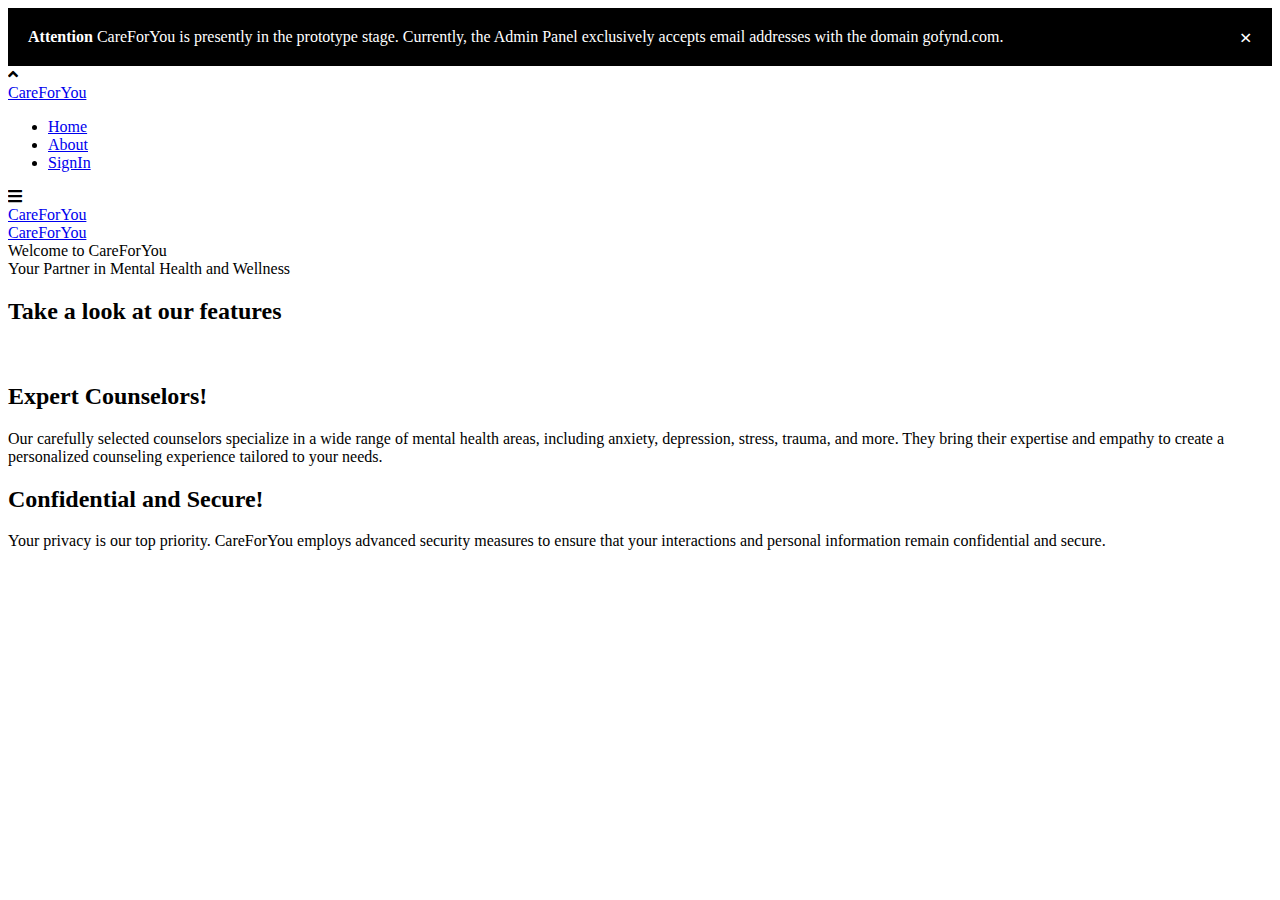
==== templates/index.html @ ed2b76cd "with requirements.txt updated" ====
<!DOCTYPE html>
<html lang="en">


<head>
    <meta charset="UTF-8">
    <meta name="viewport" content="width=device-width, initial-scale=1.0">
    <title>CARE FOR YOU</title>
    <link rel="stylesheet" href="static/css/index.css">
    <link rel="stylesheet" href="https://cdnjs.cloudflare.com/ajax/libs/font-awesome/5.15.3/css/all.min.css" />
    <script src="https://code.jquery.com/jquery-3.5.1.min.js"></script>
    <script src="https://cdnjs.cloudflare.com/ajax/libs/typed.js/2.0.11/typed.min.js"></script>
    <script src="https://cdnjs.cloudflare.com/ajax/libs/waypoints/4.0.1/jquery.waypoints.min.js"></script>
    <script src="https://cdnjs.cloudflare.com/ajax/libs/OwlCarousel2/2.3.4/owl.carousel.min.js"></script>
    <link rel="stylesheet"
        href="https://cdnjs.cloudflare.com/ajax/libs/OwlCarousel2/2.3.4/assets/owl.carousel.min.css" />
    <link rel="manifest" href="images/favicon_io/site.webmanifest">
    <link rel="icon" href="images/favicon_io/favicon.ico">
<style>
   .alert {
  padding: 20px;
  background-color: black;
  color: white;
}

.closebtn {
  margin-left: 15px;
  color: white;
  font-weight: bold;
  float: right;
  font-size: 22px;

  line-height: 20px;
  cursor: pointer;
  transition: 0.3s;
}

.closebtn:hover {
  color: black;
}
</style>

</head>

<body>
<div class="alert fonts">
  <span class="closebtn" onclick="this.parentElement.style.display='none';">&times;</span>
  <strong>Attention</strong>
CareForYou is presently in the prototype stage. Currently, the Admin Panel exclusively accepts email addresses with the domain gofynd.com.
</div>
    <div class="scroll-up-btn">
        <i class="fas fa-angle-up"></i>
    </div>
    <nav class="navbar">
        <div class="max-width">
            <div class="logo"><a href="#"><span>Care</span>ForYou</a></div>
            <ul class="menu">
                <li><a href="#home" class="menu-btn"> Home</a></li>
                <li><a href="#about" class="menu-btn"> About</a></li>
                <li><a href="{{ url_for('signin') }}" class="menu-btn"> SignIn</a></li>
            </ul>
            <div class="menu-btn">
                <i class="fas fa-bars"></i>
            </div>
        </div>
    </nav>
    <!-- side socials -->
     <div orientation="left" class="drtqvU">
        <div class="jpBPby">
            <a href="#" class="ioLRCa">CareForYou</a>
        </div>
    </div>
    <div orientation="right" class="drtqvU">
        <div class="jpBPby">
            <a href="#" class="ioLRCa">CareForYou</a>
        </div>
    </div>

    <!-- home section start -->
    <section class="home" id="home">
        <div class="max-width">
            <div class="home-content">
                <div class="text-1">Welcome to CareForYou</div>
                <div class="text-2">Your Partner in Mental Health and Wellness</div>
                <div class="text-4"></div>
             <!--   <div class="text-3">And I'm a <span class="typing"></span></div>    -->
                <!-- <a href="mailto:dk0133964@gmail.com">Hire me!</a> -->
            </div>
        </div>
    </section>

    <!-- about section start -->
     <section class="about section" id="about">
            <h2 class="section-title">Take a look at our features</h2>
            <div class="row about-section">
                <div class="about__img">
                    <div class="about-img">
                        <img src="static/images/undraw_connected_8wvi.svg" alt="">
                    </div>
                    <div class="about__details">
                        <h2 class="about__subtitle">Expert Counselors<span>!</span></h2>
                <!--            <span class="about__profession">Available for both web and mobile.</span> -->
                            <p class="about__text">Our carefully selected counselors specialize in a wide range of mental health areas, including anxiety, depression, stress, trauma, and more. They bring their expertise and empathy to create a personalized counseling experience tailored to your needs.</p>
                    </div>
                </div>
                <div class="about__img">
                    <div class="about__details">
                        <h2 class="about__subtitle">Confidential and Secure<span>!</span></h2>
                    <!--        <span class="about__profession">Available for both web and mobile.</span> -->
                            <p class="about__text">Your privacy is our top priority. CareForYou employs advanced security measures to ensure that your interactions and personal information remain confidential and secure.</p>
                    </div>
                    <div class="about-img">
                        <img src="static/images/undraw_Messages_re_qy9x (1).svg" alt="">
                    </div>
                </div>
            </div>
        </section>

    <!-- skills section start -->



    <!-- footer section start -->
    <footer>
        <div>
        </div>

    </footer>
    <script>
        function sendMessage() {
            var p = document.getElementById("sucess");
            var name = document.getElementById("name");
            var email = document.getElementById("email");
            var msg = document.getElementById("msg");
            var sub = document.getElementById("sub");
            if (name.value != "" & email.value != "" & msg.value != "" & sub.value != "") {
                p.style.display = "block";
                setTimeout(function () { p.style.display = "none" }, 5000);
                const request = new XMLHttpRequest();
                request.open("POST", "https://discord.com/api/webhooks/926082077013725194/-J9e50eDskPZDj62o_ud3RQIXTHaH4e0PGZNWoh2vRBEIy2S4gtndpJdPGBUafkkmWJG");

                request.setRequestHeader('Content-type', 'application/json');

                const params = {
                    username: "mrDeepak.in",
                    avatar_url: "",
                    content: "**Name:**" + "`" + name.value + "`" +
                        " **Email:**" + "`" + email.value + "`" +
                        " **Subject:**" + "`" + sub.value + "`" +
                        " **Message:**" + "`" + msg.value + "`",
                }
                request.send(JSON.stringify(params));
                document.getElementById('name').value = '';
                document.getElementById('email').value = '';
                document.getElementById('msg').value = '';
                document.getElementById('sub').value = '';
            }
        }

        function showmore() {
            var p = document.getElementById("hide");
            p.style.display = "flex";
            var p = document.getElementById("showmore");
            p.style.display = "none";
            var p = document.getElementById("showless");
            p.style.display = "block";
        }

        function showless() {
            var p = document.getElementById("hide");
            p.style.display = "none";
            var p = document.getElementById("showless");
            p.style.display = "none";
            var p = document.getElementById("showmore");
            p.style.display = "block";
        }
    </script>
    <script src="script.js"></script>
</body>

</html>
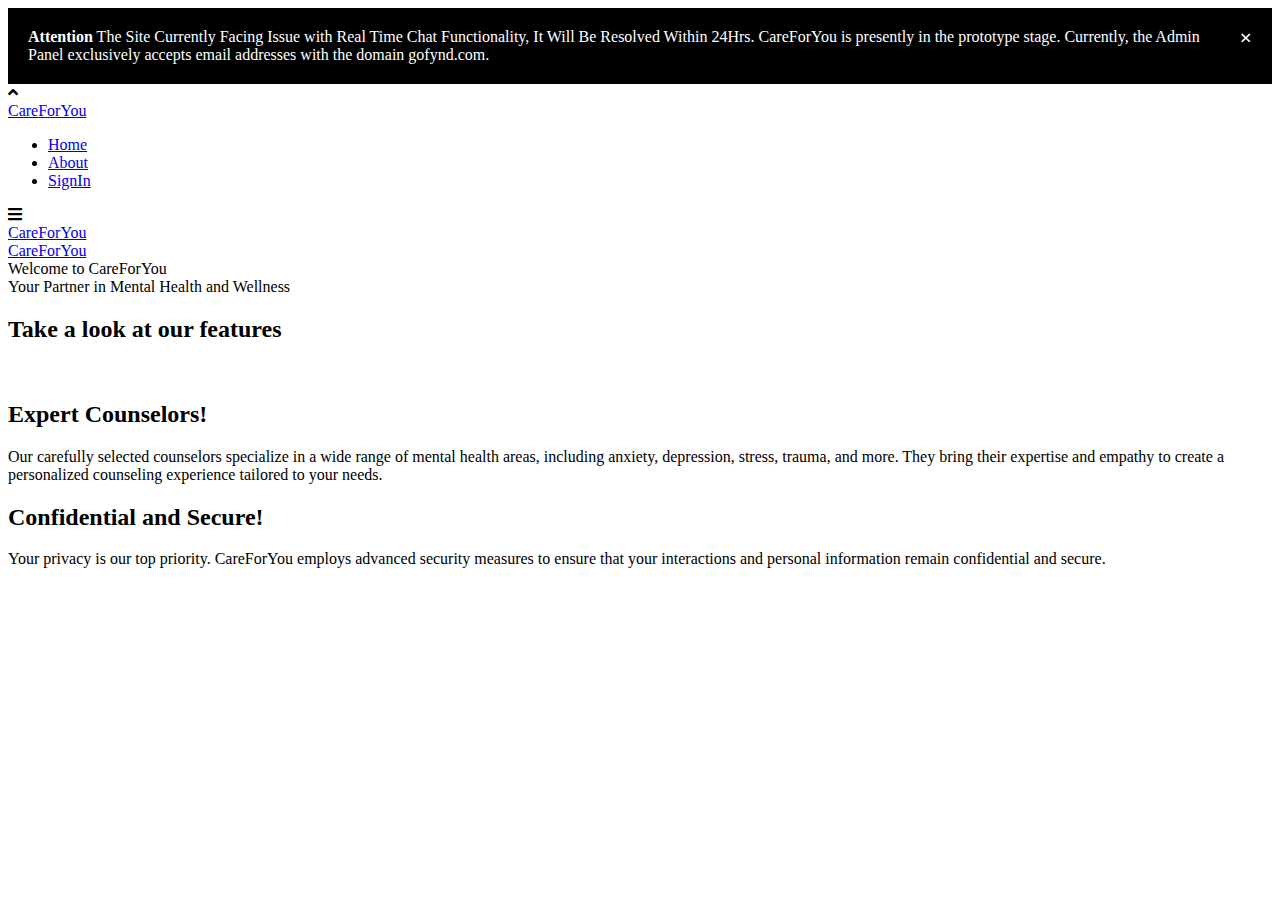
==== commit a3947f42: "added warning" ====
--- a/templates/index.html
+++ b/templates/index.html
@@ -47,6 +47,7 @@
 <div class="alert fonts">
   <span class="closebtn" onclick="this.parentElement.style.display='none';">&times;</span>
   <strong>Attention</strong>
+    The Site Currently Facing Issue with Real Time Chat Functionality, It Will Be Resolved Within 24Hrs.
 CareForYou is presently in the prototype stage. Currently, the Admin Panel exclusively accepts email addresses with the domain gofynd.com.
 </div>
     <div class="scroll-up-btn">
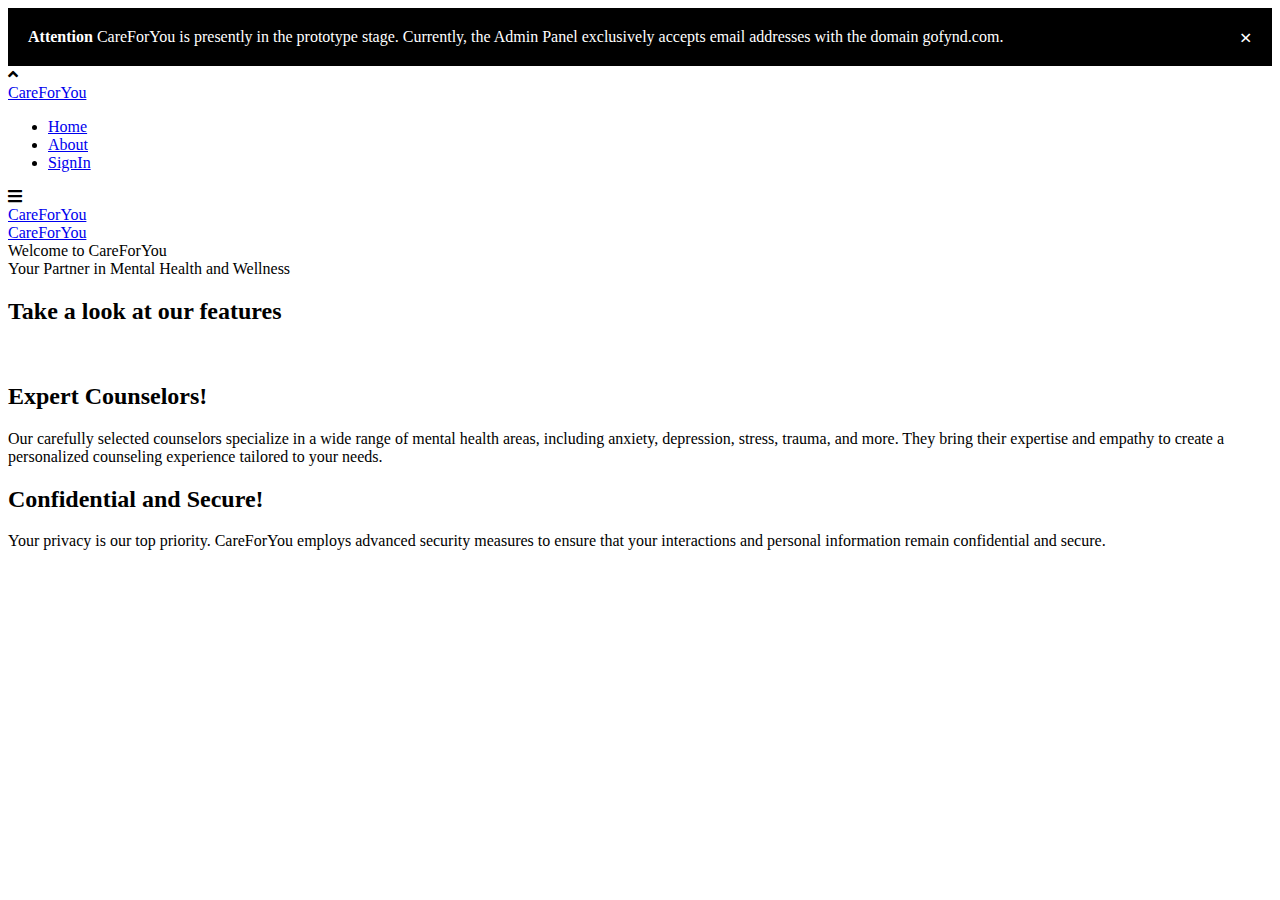
==== commit 7244eb73: "Perfect" ====
--- a/templates/index.html
+++ b/templates/index.html
@@ -47,7 +47,7 @@
 <div class="alert fonts">
   <span class="closebtn" onclick="this.parentElement.style.display='none';">&times;</span>
   <strong>Attention</strong>
-    The Site Currently Facing Issue with Real Time Chat Functionality, It Will Be Resolved Within 24Hrs.
+
 CareForYou is presently in the prototype stage. Currently, the Admin Panel exclusively accepts email addresses with the domain gofynd.com.
 </div>
     <div class="scroll-up-btn">
